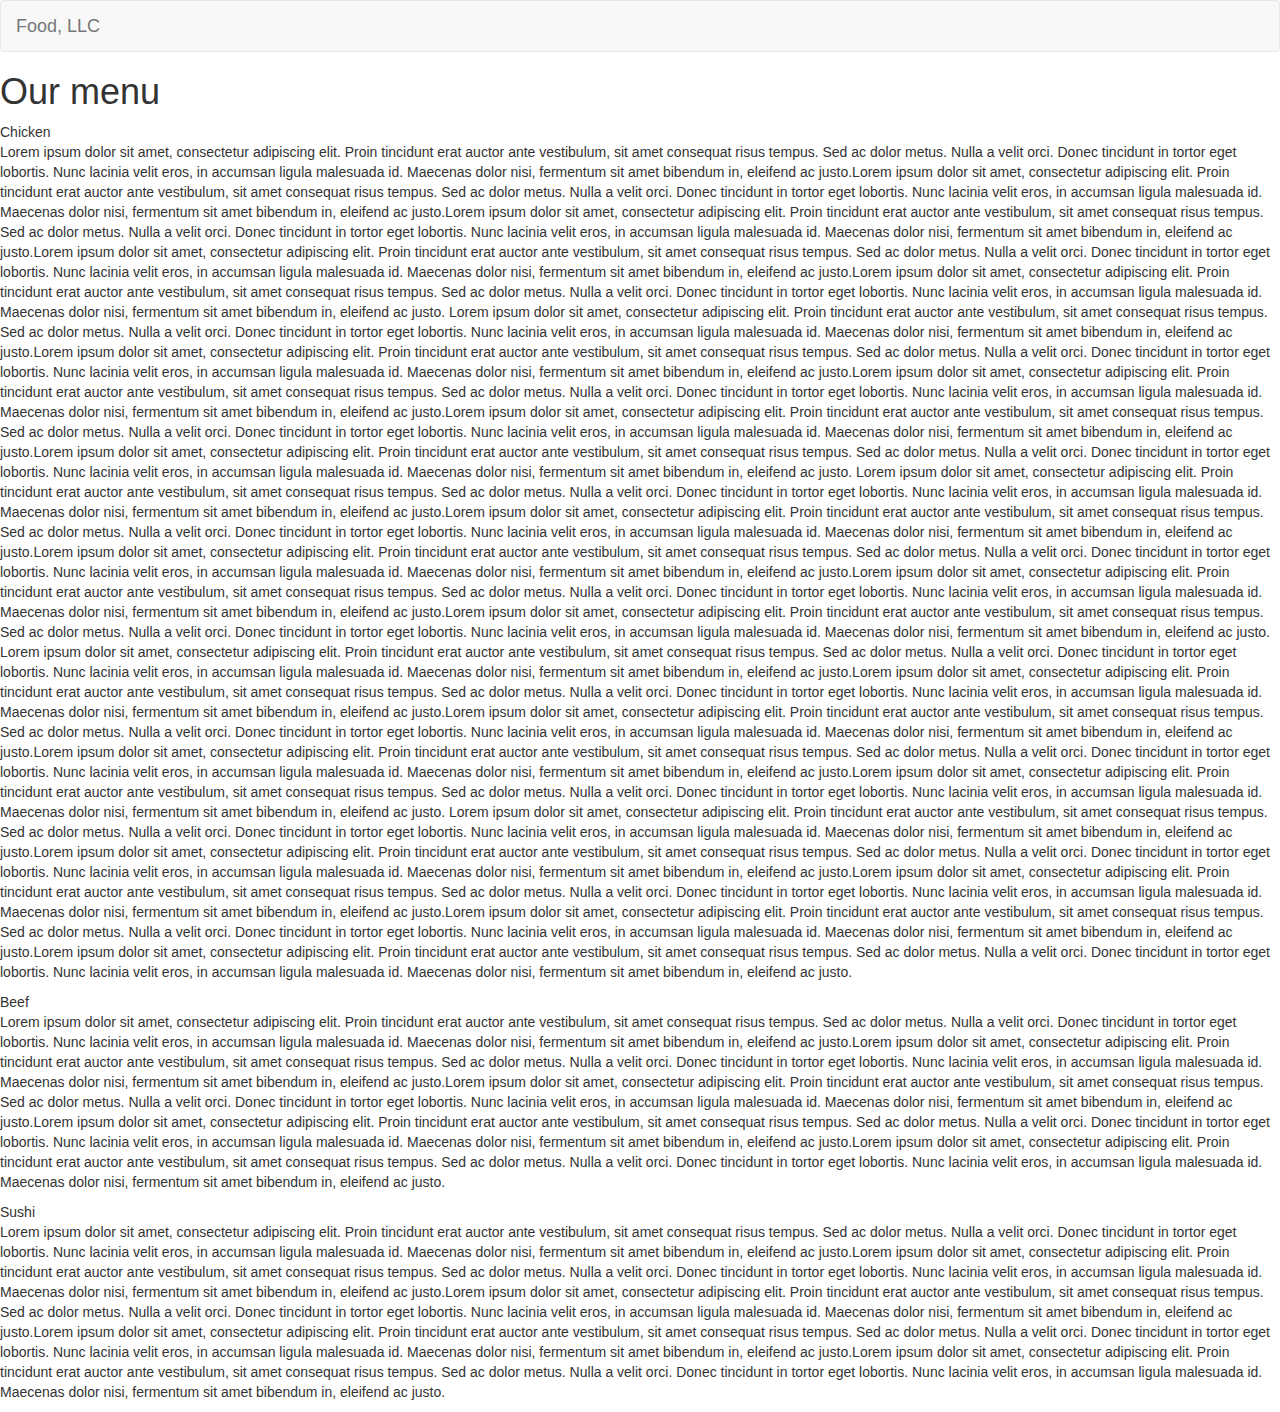
==== module3-solution/index.html @ ad84ccab "Create index.html" ====
<!doctype html>
<html lang="en">
  <head>
    <meta charset="utf-8">
    <meta http-equiv="X-UA-Compatible" content="IE=edge">
    <meta name="viewport" content="width=device-width, initial-scale=1">
  <link rel="stylesheet" href="https://maxcdn.bootstrapcdn.com/bootstrap/3.4.0/css/bootstrap.min.css">
  <script src="https://ajax.googleapis.com/ajax/libs/jquery/3.4.0/jquery.min.js"></script>
  <script src="https://maxcdn.bootstrapcdn.com/bootstrap/3.4.0/js/bootstrap.min.js"></script>
    <title>Boostrap Starter Page</title>
    <link rel="stylesheet" href="css/bootstrap.min.css">
    <link rel="stylesheet" href="css/styles.css">
  </head>
<body>
<nav class="navbar navbar-default sticky-top">
  <div class="container-fluid">
    <div class="navbar-header">
      <a class="navbar-brand" href="#">Food, LLC</a>
    </div>
	<button type="button" class="navbar-toggle collapsed" data-toggle="collapse" data-target="#collapsable-nav" aria-expanded="false">
            <span class="sr-only">Toggle navigation</span>
            <span class="icon-bar"></span>
			<span class="icon-bar"></span>
			<span class="icon-bar"></span>
          </button>
  </div>
  <div class="visible-xs">
  <div id="collapsable-nav" class="collapse navbar-collapse">
           <ul id="nav-list" class="nav navbar-nav navbar-right">
            <li>
              <a href="#id1" class="hey">
                <br class="hidden-xs"> Chicken</a>
            </li>
            <li>
              <a href="#id2" class="hey">
                <br class="hidden-xs"> Beef</a>
            </li>
            <li>
              <a href="#id3" class="hey">
                <br class="hidden-xs"> Sushi</a>
            </li>
          </ul><!-- #nav-list -->
        </div><!-- .collapse .navbar-collapse -->
		</div>
</nav>

  <h1 class="heading">Our menu</h1>
<p class="test" id="id1">
<span>Chicken</span>
<br/>
Lorem ipsum dolor sit amet, consectetur adipiscing elit. Proin tincidunt erat auctor ante vestibulum, sit amet consequat risus tempus. Sed ac dolor metus. Nulla a velit orci. Donec tincidunt in tortor eget lobortis. Nunc lacinia velit eros, in accumsan ligula malesuada id. Maecenas dolor nisi, fermentum sit amet bibendum in, eleifend ac justo.Lorem ipsum dolor sit amet, consectetur adipiscing elit. Proin tincidunt erat auctor ante vestibulum, sit amet consequat risus tempus. Sed ac dolor metus. Nulla a velit orci. Donec tincidunt in tortor eget lobortis. Nunc lacinia velit eros, in accumsan ligula malesuada id. Maecenas dolor nisi, fermentum sit amet bibendum in, eleifend ac justo.Lorem ipsum dolor sit amet, consectetur adipiscing elit. Proin tincidunt erat auctor ante vestibulum, sit amet consequat risus tempus. Sed ac dolor metus. Nulla a velit orci. Donec tincidunt in tortor eget lobortis. Nunc lacinia velit eros, in accumsan ligula malesuada id. Maecenas dolor nisi, fermentum sit amet bibendum in, eleifend ac justo.Lorem ipsum dolor sit amet, consectetur adipiscing elit. Proin tincidunt erat auctor ante vestibulum, sit amet consequat risus tempus. Sed ac dolor metus. Nulla a velit orci. Donec tincidunt in tortor eget lobortis. Nunc lacinia velit eros, in accumsan ligula malesuada id. Maecenas dolor nisi, fermentum sit amet bibendum in, eleifend ac justo.Lorem ipsum dolor sit amet, consectetur adipiscing elit. Proin tincidunt erat auctor ante vestibulum, sit amet consequat risus tempus. Sed ac dolor metus. Nulla a velit orci. Donec tincidunt in tortor eget lobortis. Nunc lacinia velit eros, in accumsan ligula malesuada id. Maecenas dolor nisi, fermentum sit amet bibendum in, eleifend ac justo.
Lorem ipsum dolor sit amet, consectetur adipiscing elit. Proin tincidunt erat auctor ante vestibulum, sit amet consequat risus tempus. Sed ac dolor metus. Nulla a velit orci. Donec tincidunt in tortor eget lobortis. Nunc lacinia velit eros, in accumsan ligula malesuada id. Maecenas dolor nisi, fermentum sit amet bibendum in, eleifend ac justo.Lorem ipsum dolor sit amet, consectetur adipiscing elit. Proin tincidunt erat auctor ante vestibulum, sit amet consequat risus tempus. Sed ac dolor metus. Nulla a velit orci. Donec tincidunt in tortor eget lobortis. Nunc lacinia velit eros, in accumsan ligula malesuada id. Maecenas dolor nisi, fermentum sit amet bibendum in, eleifend ac justo.Lorem ipsum dolor sit amet, consectetur adipiscing elit. Proin tincidunt erat auctor ante vestibulum, sit amet consequat risus tempus. Sed ac dolor metus. Nulla a velit orci. Donec tincidunt in tortor eget lobortis. Nunc lacinia velit eros, in accumsan ligula malesuada id. Maecenas dolor nisi, fermentum sit amet bibendum in, eleifend ac justo.Lorem ipsum dolor sit amet, consectetur adipiscing elit. Proin tincidunt erat auctor ante vestibulum, sit amet consequat risus tempus. Sed ac dolor metus. Nulla a velit orci. Donec tincidunt in tortor eget lobortis. Nunc lacinia velit eros, in accumsan ligula malesuada id. Maecenas dolor nisi, fermentum sit amet bibendum in, eleifend ac justo.Lorem ipsum dolor sit amet, consectetur adipiscing elit. Proin tincidunt erat auctor ante vestibulum, sit amet consequat risus tempus. Sed ac dolor metus. Nulla a velit orci. Donec tincidunt in tortor eget lobortis. Nunc lacinia velit eros, in accumsan ligula malesuada id. Maecenas dolor nisi, fermentum sit amet bibendum in, eleifend ac justo.
Lorem ipsum dolor sit amet, consectetur adipiscing elit. Proin tincidunt erat auctor ante vestibulum, sit amet consequat risus tempus. Sed ac dolor metus. Nulla a velit orci. Donec tincidunt in tortor eget lobortis. Nunc lacinia velit eros, in accumsan ligula malesuada id. Maecenas dolor nisi, fermentum sit amet bibendum in, eleifend ac justo.Lorem ipsum dolor sit amet, consectetur adipiscing elit. Proin tincidunt erat auctor ante vestibulum, sit amet consequat risus tempus. Sed ac dolor metus. Nulla a velit orci. Donec tincidunt in tortor eget lobortis. Nunc lacinia velit eros, in accumsan ligula malesuada id. Maecenas dolor nisi, fermentum sit amet bibendum in, eleifend ac justo.Lorem ipsum dolor sit amet, consectetur adipiscing elit. Proin tincidunt erat auctor ante vestibulum, sit amet consequat risus tempus. Sed ac dolor metus. Nulla a velit orci. Donec tincidunt in tortor eget lobortis. Nunc lacinia velit eros, in accumsan ligula malesuada id. Maecenas dolor nisi, fermentum sit amet bibendum in, eleifend ac justo.Lorem ipsum dolor sit amet, consectetur adipiscing elit. Proin tincidunt erat auctor ante vestibulum, sit amet consequat risus tempus. Sed ac dolor metus. Nulla a velit orci. Donec tincidunt in tortor eget lobortis. Nunc lacinia velit eros, in accumsan ligula malesuada id. Maecenas dolor nisi, fermentum sit amet bibendum in, eleifend ac justo.Lorem ipsum dolor sit amet, consectetur adipiscing elit. Proin tincidunt erat auctor ante vestibulum, sit amet consequat risus tempus. Sed ac dolor metus. Nulla a velit orci. Donec tincidunt in tortor eget lobortis. Nunc lacinia velit eros, in accumsan ligula malesuada id. Maecenas dolor nisi, fermentum sit amet bibendum in, eleifend ac justo.
Lorem ipsum dolor sit amet, consectetur adipiscing elit. Proin tincidunt erat auctor ante vestibulum, sit amet consequat risus tempus. Sed ac dolor metus. Nulla a velit orci. Donec tincidunt in tortor eget lobortis. Nunc lacinia velit eros, in accumsan ligula malesuada id. Maecenas dolor nisi, fermentum sit amet bibendum in, eleifend ac justo.Lorem ipsum dolor sit amet, consectetur adipiscing elit. Proin tincidunt erat auctor ante vestibulum, sit amet consequat risus tempus. Sed ac dolor metus. Nulla a velit orci. Donec tincidunt in tortor eget lobortis. Nunc lacinia velit eros, in accumsan ligula malesuada id. Maecenas dolor nisi, fermentum sit amet bibendum in, eleifend ac justo.Lorem ipsum dolor sit amet, consectetur adipiscing elit. Proin tincidunt erat auctor ante vestibulum, sit amet consequat risus tempus. Sed ac dolor metus. Nulla a velit orci. Donec tincidunt in tortor eget lobortis. Nunc lacinia velit eros, in accumsan ligula malesuada id. Maecenas dolor nisi, fermentum sit amet bibendum in, eleifend ac justo.Lorem ipsum dolor sit amet, consectetur adipiscing elit. Proin tincidunt erat auctor ante vestibulum, sit amet consequat risus tempus. Sed ac dolor metus. Nulla a velit orci. Donec tincidunt in tortor eget lobortis. Nunc lacinia velit eros, in accumsan ligula malesuada id. Maecenas dolor nisi, fermentum sit amet bibendum in, eleifend ac justo.Lorem ipsum dolor sit amet, consectetur adipiscing elit. Proin tincidunt erat auctor ante vestibulum, sit amet consequat risus tempus. Sed ac dolor metus. Nulla a velit orci. Donec tincidunt in tortor eget lobortis. Nunc lacinia velit eros, in accumsan ligula malesuada id. Maecenas dolor nisi, fermentum sit amet bibendum in, eleifend ac justo.
Lorem ipsum dolor sit amet, consectetur adipiscing elit. Proin tincidunt erat auctor ante vestibulum, sit amet consequat risus tempus. Sed ac dolor metus. Nulla a velit orci. Donec tincidunt in tortor eget lobortis. Nunc lacinia velit eros, in accumsan ligula malesuada id. Maecenas dolor nisi, fermentum sit amet bibendum in, eleifend ac justo.Lorem ipsum dolor sit amet, consectetur adipiscing elit. Proin tincidunt erat auctor ante vestibulum, sit amet consequat risus tempus. Sed ac dolor metus. Nulla a velit orci. Donec tincidunt in tortor eget lobortis. Nunc lacinia velit eros, in accumsan ligula malesuada id. Maecenas dolor nisi, fermentum sit amet bibendum in, eleifend ac justo.Lorem ipsum dolor sit amet, consectetur adipiscing elit. Proin tincidunt erat auctor ante vestibulum, sit amet consequat risus tempus. Sed ac dolor metus. Nulla a velit orci. Donec tincidunt in tortor eget lobortis. Nunc lacinia velit eros, in accumsan ligula malesuada id. Maecenas dolor nisi, fermentum sit amet bibendum in, eleifend ac justo.Lorem ipsum dolor sit amet, consectetur adipiscing elit. Proin tincidunt erat auctor ante vestibulum, sit amet consequat risus tempus. Sed ac dolor metus. Nulla a velit orci. Donec tincidunt in tortor eget lobortis. Nunc lacinia velit eros, in accumsan ligula malesuada id. Maecenas dolor nisi, fermentum sit amet bibendum in, eleifend ac justo.Lorem ipsum dolor sit amet, consectetur adipiscing elit. Proin tincidunt erat auctor ante vestibulum, sit amet consequat risus tempus. Sed ac dolor metus. Nulla a velit orci. Donec tincidunt in tortor eget lobortis. Nunc lacinia velit eros, in accumsan ligula malesuada id. Maecenas dolor nisi, fermentum sit amet bibendum in, eleifend ac justo.
</p>
<p class="test" id="id2">
<span>Beef</span>
<br/>
Lorem ipsum dolor sit amet, consectetur adipiscing elit. Proin tincidunt erat auctor ante vestibulum, sit amet consequat risus tempus. Sed ac dolor metus. Nulla a velit orci. Donec tincidunt in tortor eget lobortis. Nunc lacinia velit eros, in accumsan ligula malesuada id. Maecenas dolor nisi, fermentum sit amet bibendum in, eleifend ac justo.Lorem ipsum dolor sit amet, consectetur adipiscing elit. Proin tincidunt erat auctor ante vestibulum, sit amet consequat risus tempus. Sed ac dolor metus. Nulla a velit orci. Donec tincidunt in tortor eget lobortis. Nunc lacinia velit eros, in accumsan ligula malesuada id. Maecenas dolor nisi, fermentum sit amet bibendum in, eleifend ac justo.Lorem ipsum dolor sit amet, consectetur adipiscing elit. Proin tincidunt erat auctor ante vestibulum, sit amet consequat risus tempus. Sed ac dolor metus. Nulla a velit orci. Donec tincidunt in tortor eget lobortis. Nunc lacinia velit eros, in accumsan ligula malesuada id. Maecenas dolor nisi, fermentum sit amet bibendum in, eleifend ac justo.Lorem ipsum dolor sit amet, consectetur adipiscing elit. Proin tincidunt erat auctor ante vestibulum, sit amet consequat risus tempus. Sed ac dolor metus. Nulla a velit orci. Donec tincidunt in tortor eget lobortis. Nunc lacinia velit eros, in accumsan ligula malesuada id. Maecenas dolor nisi, fermentum sit amet bibendum in, eleifend ac justo.Lorem ipsum dolor sit amet, consectetur adipiscing elit. Proin tincidunt erat auctor ante vestibulum, sit amet consequat risus tempus. Sed ac dolor metus. Nulla a velit orci. Donec tincidunt in tortor eget lobortis. Nunc lacinia velit eros, in accumsan ligula malesuada id. Maecenas dolor nisi, fermentum sit amet bibendum in, eleifend ac justo.
</p>
<p class="test" id="id3">
<span>Sushi</span>
<br/>
Lorem ipsum dolor sit amet, consectetur adipiscing elit. Proin tincidunt erat auctor ante vestibulum, sit amet consequat risus tempus. Sed ac dolor metus. Nulla a velit orci. Donec tincidunt in tortor eget lobortis. Nunc lacinia velit eros, in accumsan ligula malesuada id. Maecenas dolor nisi, fermentum sit amet bibendum in, eleifend ac justo.Lorem ipsum dolor sit amet, consectetur adipiscing elit. Proin tincidunt erat auctor ante vestibulum, sit amet consequat risus tempus. Sed ac dolor metus. Nulla a velit orci. Donec tincidunt in tortor eget lobortis. Nunc lacinia velit eros, in accumsan ligula malesuada id. Maecenas dolor nisi, fermentum sit amet bibendum in, eleifend ac justo.Lorem ipsum dolor sit amet, consectetur adipiscing elit. Proin tincidunt erat auctor ante vestibulum, sit amet consequat risus tempus. Sed ac dolor metus. Nulla a velit orci. Donec tincidunt in tortor eget lobortis. Nunc lacinia velit eros, in accumsan ligula malesuada id. Maecenas dolor nisi, fermentum sit amet bibendum in, eleifend ac justo.Lorem ipsum dolor sit amet, consectetur adipiscing elit. Proin tincidunt erat auctor ante vestibulum, sit amet consequat risus tempus. Sed ac dolor metus. Nulla a velit orci. Donec tincidunt in tortor eget lobortis. Nunc lacinia velit eros, in accumsan ligula malesuada id. Maecenas dolor nisi, fermentum sit amet bibendum in, eleifend ac justo.Lorem ipsum dolor sit amet, consectetur adipiscing elit. Proin tincidunt erat auctor ante vestibulum, sit amet consequat risus tempus. Sed ac dolor metus. Nulla a velit orci. Donec tincidunt in tortor eget lobortis. Nunc lacinia velit eros, in accumsan ligula malesuada id. Maecenas dolor nisi, fermentum sit amet bibendum in, eleifend ac justo.
</p>
  <!-- jQuery (Bootstrap JS plugins depend on it) -->
  <script src="js/jquery-1.11.3.min.js"></script>
  <script src="js/bootstrap.min.js"></script>
  <script src="js/script.js"></script>
</body>
</html>
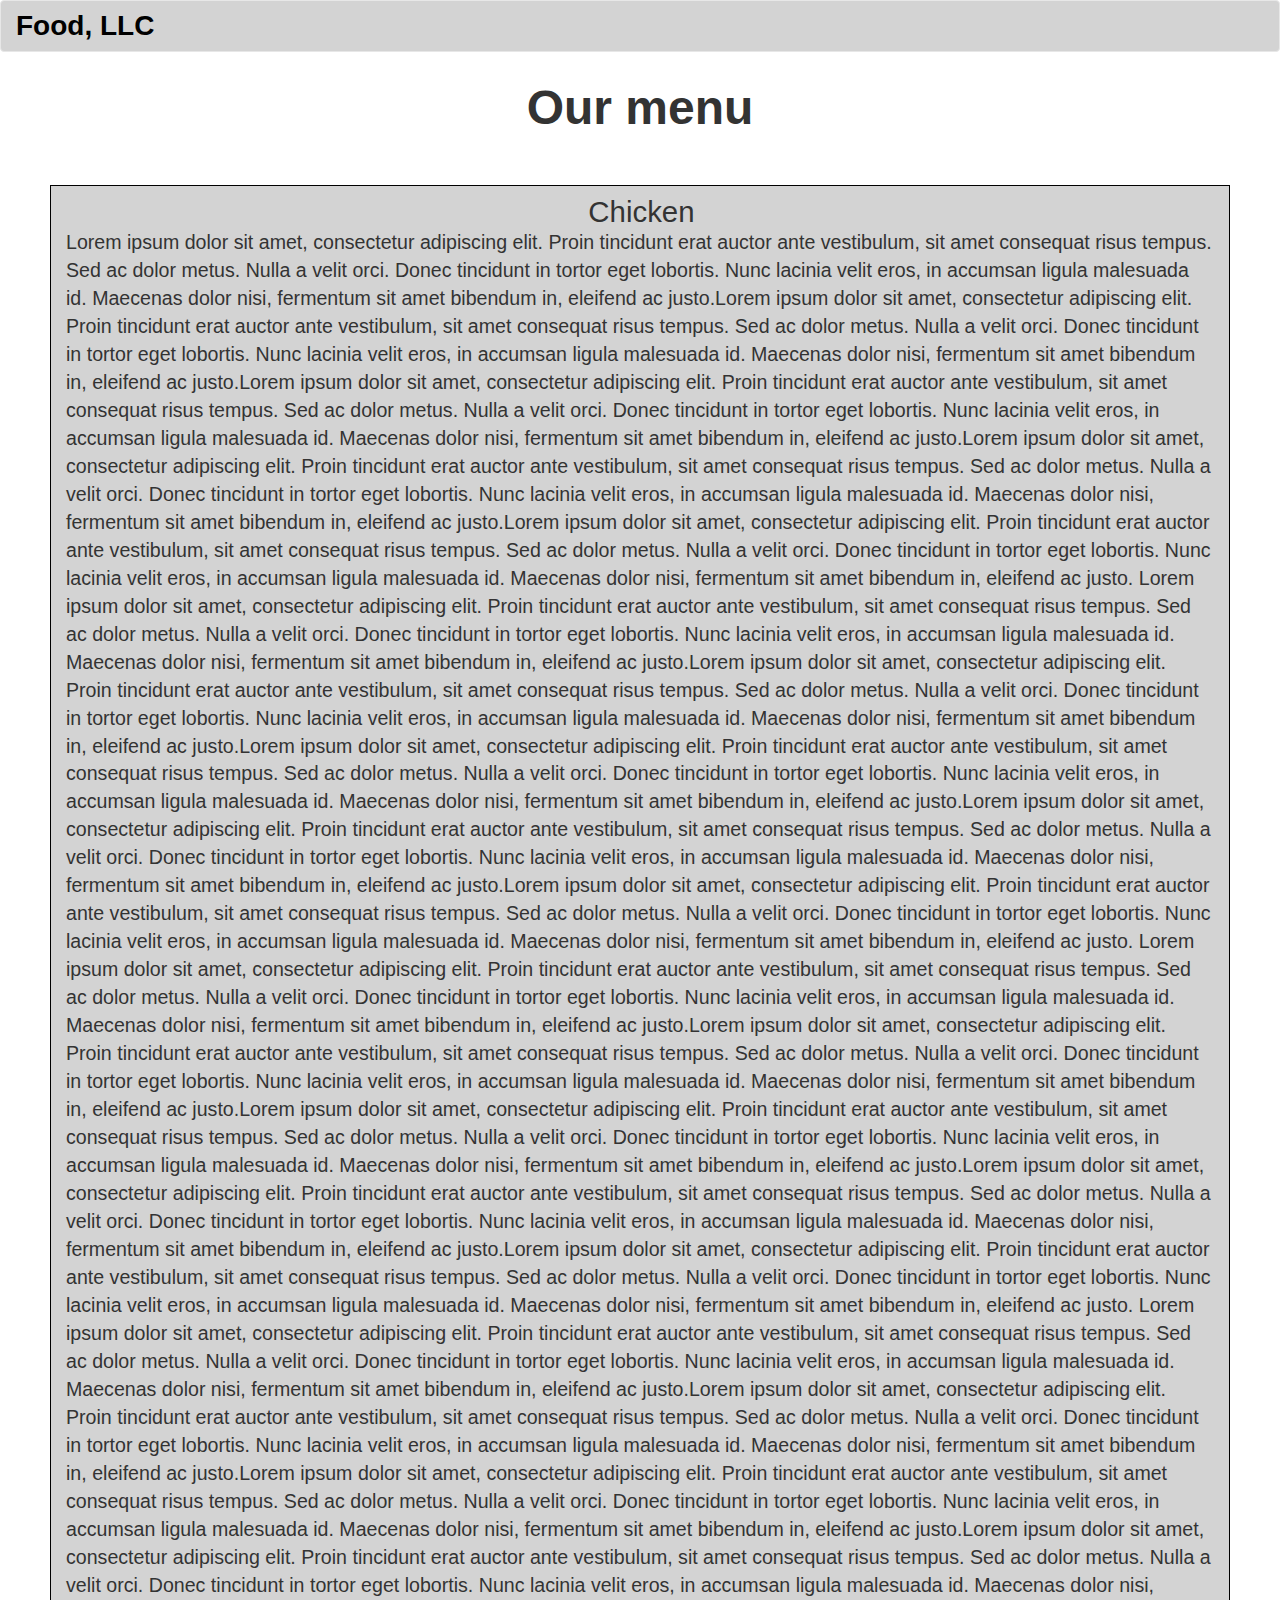
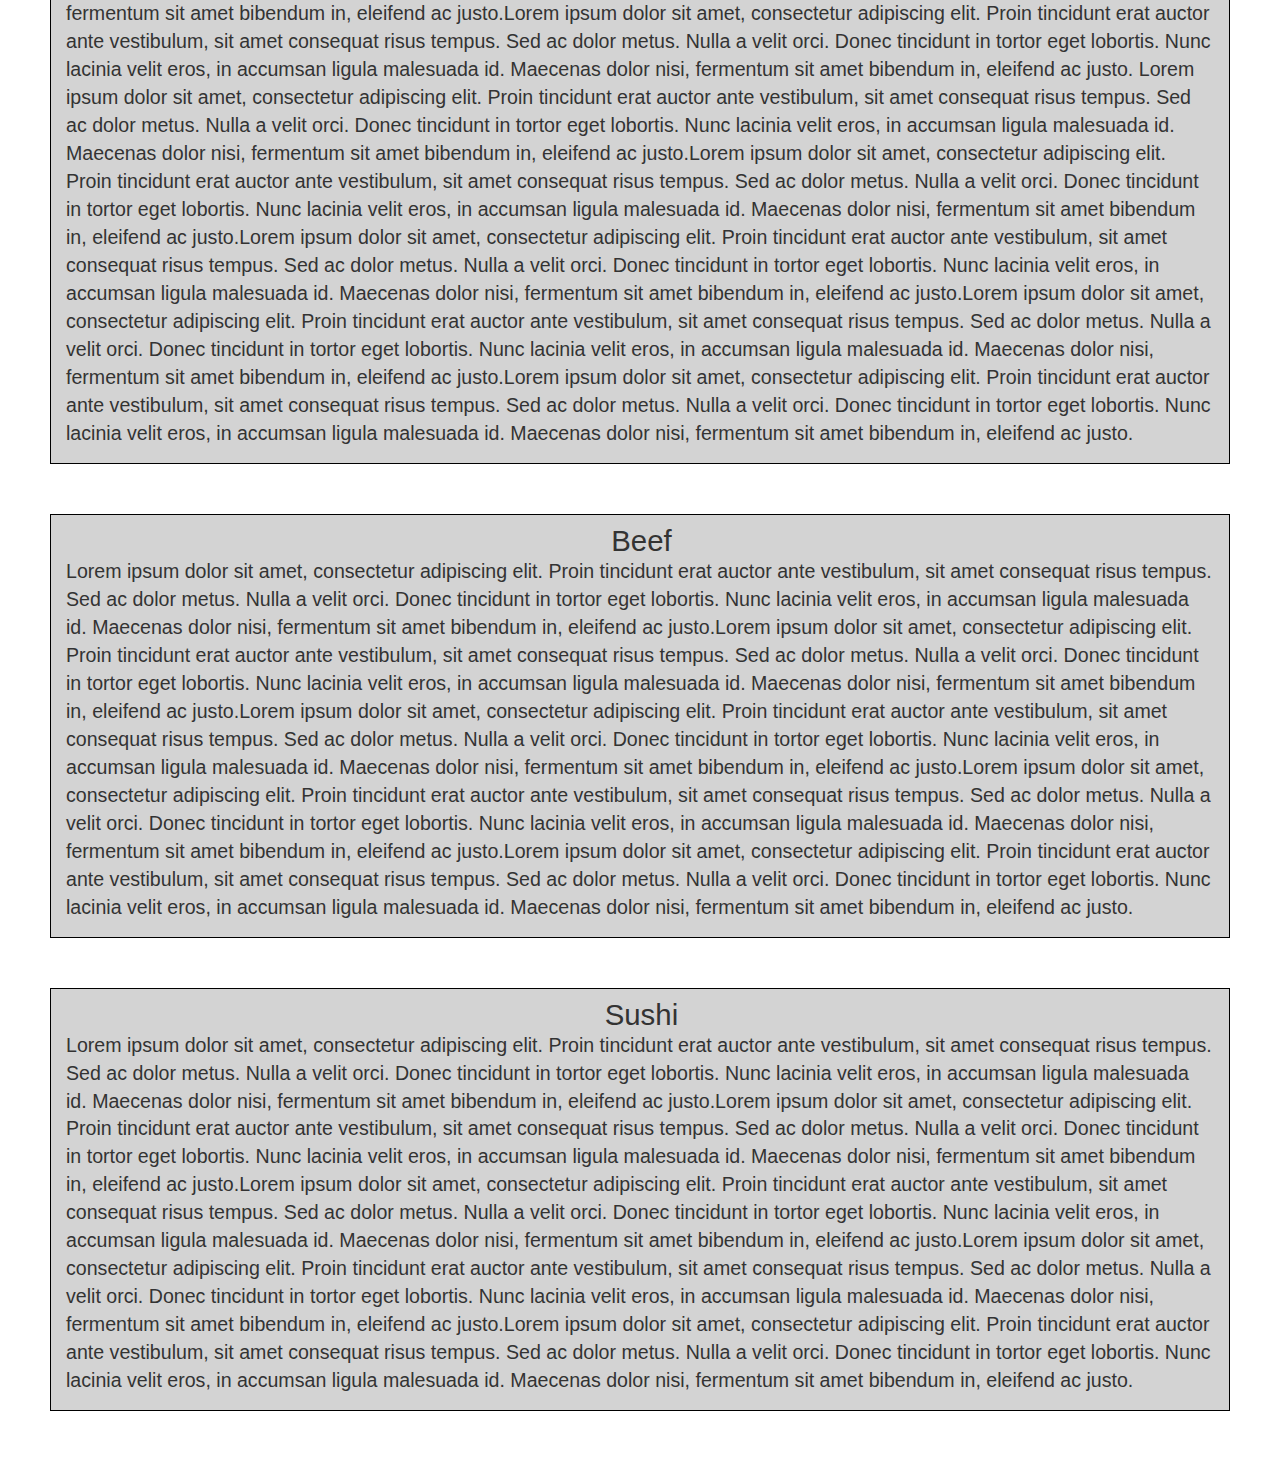
==== commit f8e73f61: "Update index.html" ====
--- a/module3-solution/index.html
+++ b/module3-solution/index.html
@@ -44,7 +44,7 @@
 		</div>
 </nav>
 
-  <h1 class="heading">Our menu</h1>
+  <h1 class="heading text-center">Our menu</h1>
 <p class="test" id="id1">
 <span>Chicken</span>
 <br/>
--- a/module3-solution/css/styles.css
+++ b/module3-solution/css/styles.css
@@ -0,0 +1,74 @@
+.navbar-default
+{
+	background-color:lightgrey;
+}
+.navbar-default .navbar-brand
+{
+	color: black;
+	font-family: "Corbel",Helvetica,Arial,sans-serif;
+	font-weight:bold;
+	font-size:2em;
+}
+.heading
+{
+	margin-top:30px;
+	text-align:center;
+	font-family: "Corbel",Helvetica,Arial,sans-serif;
+	font-size:48px;
+	font-weight:bold;
+}
+.test
+{
+	position: relative;
+	margin:50px;
+	border: solid black;
+	border-width:1px;
+	padding:15px;
+	font-size:1.4em;
+	background-color: lightgrey;
+}
+p span
+{
+	position:absolute;
+	width:97.7%;
+	text-align:center;
+	font-size:1.5em;
+	top:5px;
+}
+#collapsable-nav a 
+{
+    font-size: 1.2em;
+}
+#collapsable-nav a span 
+{
+    font-size: 1em;
+    margin-right: 5px;
+}
+.hey
+{
+	text-align:center;
+	background-color:white;
+	border: solid #000;
+	border-width:0.5px 1px 0.5px 1px;
+}
+.icon-bar
+{
+	text-rendering: auto;
+	text-align: center
+	border: 1px solid #61122f;
+}
+button.navbar-toggle, .icon-bar 
+{
+  border: 1px solid #61122f;
+}
+button.navbar-toggle 
+{
+  clear: both;
+  margin-top: -30px;
+}
+.navbar-toggle
+{
+	margin:10px;
+	padding:10px;
+	
+}
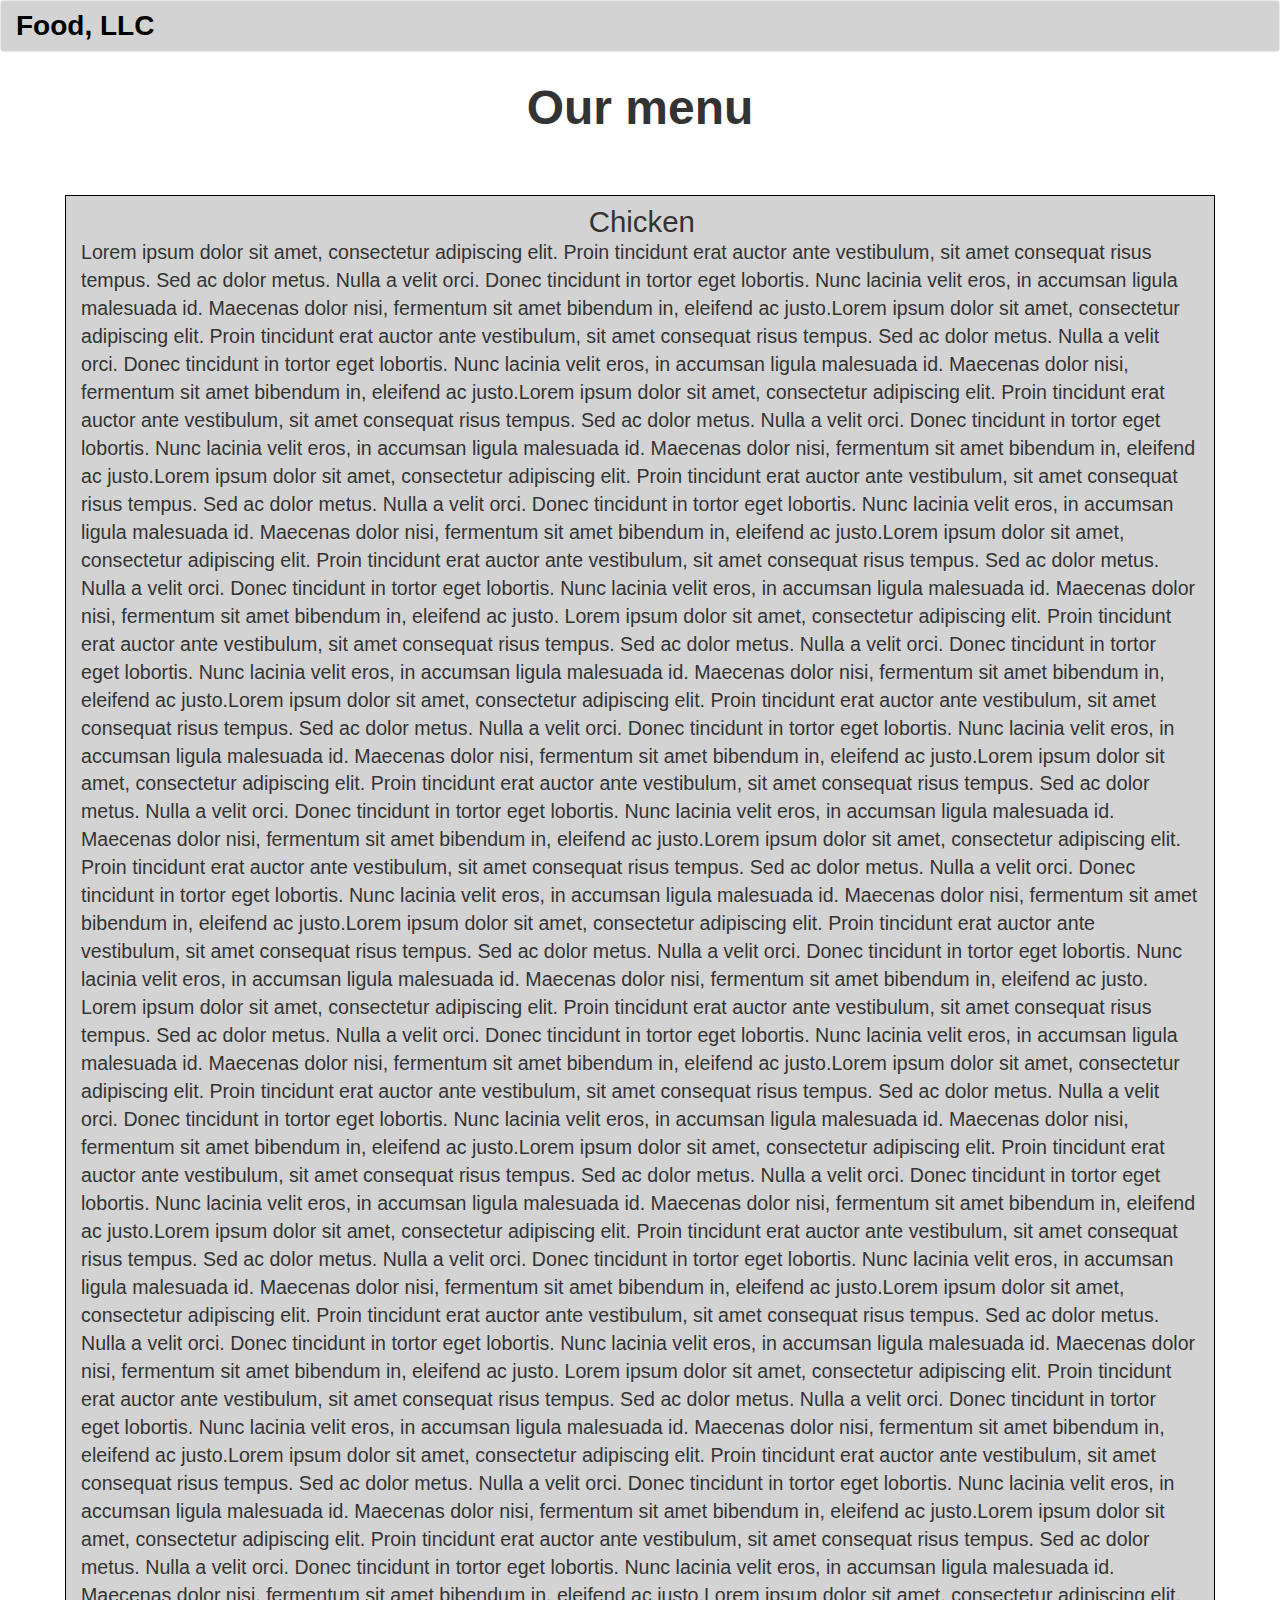
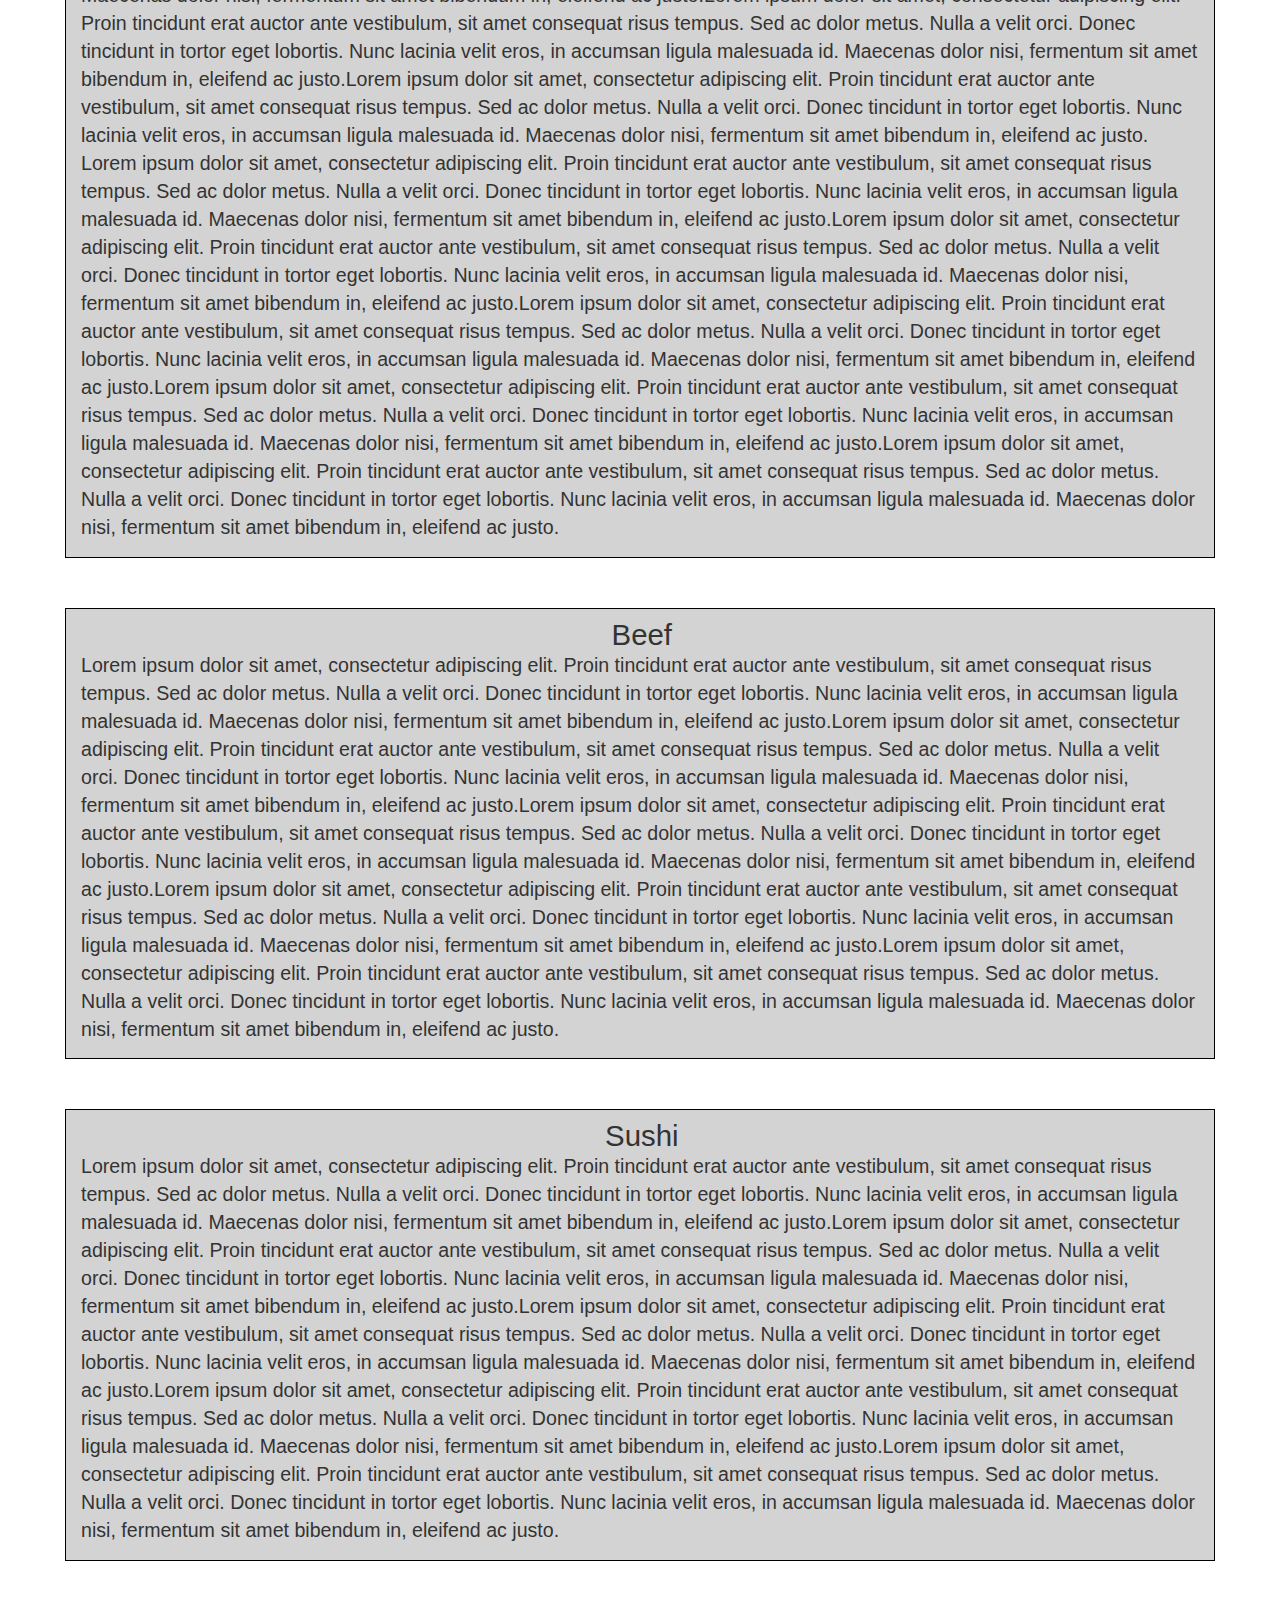
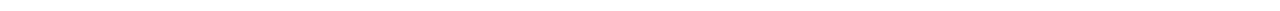
==== commit 291f9e57: "Update index.html" ====
--- a/module3-solution/index.html
+++ b/module3-solution/index.html
@@ -15,7 +15,7 @@
 <nav class="navbar navbar-default sticky-top">
   <div class="container-fluid">
     <div class="navbar-header">
-      <a class="navbar-brand" href="#">Food, LLC</a>
+      <a class="navbar-brand text-left" href="#">Food, LLC</a>
     </div>
 	<button type="button" class="navbar-toggle collapsed" data-toggle="collapse" data-target="#collapsable-nav" aria-expanded="false">
             <span class="sr-only">Toggle navigation</span>
@@ -28,15 +28,15 @@
   <div id="collapsable-nav" class="collapse navbar-collapse">
            <ul id="nav-list" class="nav navbar-nav navbar-right">
             <li>
-              <a href="#id1" class="hey">
+              <a href="#id1" class="hey text-center">
                 <br class="hidden-xs"> Chicken</a>
             </li>
             <li>
-              <a href="#id2" class="hey">
+              <a href="#id2" class="hey text-center">
                 <br class="hidden-xs"> Beef</a>
             </li>
             <li>
-              <a href="#id3" class="hey">
+              <a href="#id3" class="hey text-center">
                 <br class="hidden-xs"> Sushi</a>
             </li>
           </ul><!-- #nav-list -->
@@ -45,8 +45,9 @@
 </nav>
 
   <h1 class="heading text-center">Our menu</h1>
+  <div class="col-xs-12">
 <p class="test" id="id1">
-<span>Chicken</span>
+<span class="text-center">Chicken</span>
 <br/>
 Lorem ipsum dolor sit amet, consectetur adipiscing elit. Proin tincidunt erat auctor ante vestibulum, sit amet consequat risus tempus. Sed ac dolor metus. Nulla a velit orci. Donec tincidunt in tortor eget lobortis. Nunc lacinia velit eros, in accumsan ligula malesuada id. Maecenas dolor nisi, fermentum sit amet bibendum in, eleifend ac justo.Lorem ipsum dolor sit amet, consectetur adipiscing elit. Proin tincidunt erat auctor ante vestibulum, sit amet consequat risus tempus. Sed ac dolor metus. Nulla a velit orci. Donec tincidunt in tortor eget lobortis. Nunc lacinia velit eros, in accumsan ligula malesuada id. Maecenas dolor nisi, fermentum sit amet bibendum in, eleifend ac justo.Lorem ipsum dolor sit amet, consectetur adipiscing elit. Proin tincidunt erat auctor ante vestibulum, sit amet consequat risus tempus. Sed ac dolor metus. Nulla a velit orci. Donec tincidunt in tortor eget lobortis. Nunc lacinia velit eros, in accumsan ligula malesuada id. Maecenas dolor nisi, fermentum sit amet bibendum in, eleifend ac justo.Lorem ipsum dolor sit amet, consectetur adipiscing elit. Proin tincidunt erat auctor ante vestibulum, sit amet consequat risus tempus. Sed ac dolor metus. Nulla a velit orci. Donec tincidunt in tortor eget lobortis. Nunc lacinia velit eros, in accumsan ligula malesuada id. Maecenas dolor nisi, fermentum sit amet bibendum in, eleifend ac justo.Lorem ipsum dolor sit amet, consectetur adipiscing elit. Proin tincidunt erat auctor ante vestibulum, sit amet consequat risus tempus. Sed ac dolor metus. Nulla a velit orci. Donec tincidunt in tortor eget lobortis. Nunc lacinia velit eros, in accumsan ligula malesuada id. Maecenas dolor nisi, fermentum sit amet bibendum in, eleifend ac justo.
 Lorem ipsum dolor sit amet, consectetur adipiscing elit. Proin tincidunt erat auctor ante vestibulum, sit amet consequat risus tempus. Sed ac dolor metus. Nulla a velit orci. Donec tincidunt in tortor eget lobortis. Nunc lacinia velit eros, in accumsan ligula malesuada id. Maecenas dolor nisi, fermentum sit amet bibendum in, eleifend ac justo.Lorem ipsum dolor sit amet, consectetur adipiscing elit. Proin tincidunt erat auctor ante vestibulum, sit amet consequat risus tempus. Sed ac dolor metus. Nulla a velit orci. Donec tincidunt in tortor eget lobortis. Nunc lacinia velit eros, in accumsan ligula malesuada id. Maecenas dolor nisi, fermentum sit amet bibendum in, eleifend ac justo.Lorem ipsum dolor sit amet, consectetur adipiscing elit. Proin tincidunt erat auctor ante vestibulum, sit amet consequat risus tempus. Sed ac dolor metus. Nulla a velit orci. Donec tincidunt in tortor eget lobortis. Nunc lacinia velit eros, in accumsan ligula malesuada id. Maecenas dolor nisi, fermentum sit amet bibendum in, eleifend ac justo.Lorem ipsum dolor sit amet, consectetur adipiscing elit. Proin tincidunt erat auctor ante vestibulum, sit amet consequat risus tempus. Sed ac dolor metus. Nulla a velit orci. Donec tincidunt in tortor eget lobortis. Nunc lacinia velit eros, in accumsan ligula malesuada id. Maecenas dolor nisi, fermentum sit amet bibendum in, eleifend ac justo.Lorem ipsum dolor sit amet, consectetur adipiscing elit. Proin tincidunt erat auctor ante vestibulum, sit amet consequat risus tempus. Sed ac dolor metus. Nulla a velit orci. Donec tincidunt in tortor eget lobortis. Nunc lacinia velit eros, in accumsan ligula malesuada id. Maecenas dolor nisi, fermentum sit amet bibendum in, eleifend ac justo.
@@ -55,15 +56,16 @@
 Lorem ipsum dolor sit amet, consectetur adipiscing elit. Proin tincidunt erat auctor ante vestibulum, sit amet consequat risus tempus. Sed ac dolor metus. Nulla a velit orci. Donec tincidunt in tortor eget lobortis. Nunc lacinia velit eros, in accumsan ligula malesuada id. Maecenas dolor nisi, fermentum sit amet bibendum in, eleifend ac justo.Lorem ipsum dolor sit amet, consectetur adipiscing elit. Proin tincidunt erat auctor ante vestibulum, sit amet consequat risus tempus. Sed ac dolor metus. Nulla a velit orci. Donec tincidunt in tortor eget lobortis. Nunc lacinia velit eros, in accumsan ligula malesuada id. Maecenas dolor nisi, fermentum sit amet bibendum in, eleifend ac justo.Lorem ipsum dolor sit amet, consectetur adipiscing elit. Proin tincidunt erat auctor ante vestibulum, sit amet consequat risus tempus. Sed ac dolor metus. Nulla a velit orci. Donec tincidunt in tortor eget lobortis. Nunc lacinia velit eros, in accumsan ligula malesuada id. Maecenas dolor nisi, fermentum sit amet bibendum in, eleifend ac justo.Lorem ipsum dolor sit amet, consectetur adipiscing elit. Proin tincidunt erat auctor ante vestibulum, sit amet consequat risus tempus. Sed ac dolor metus. Nulla a velit orci. Donec tincidunt in tortor eget lobortis. Nunc lacinia velit eros, in accumsan ligula malesuada id. Maecenas dolor nisi, fermentum sit amet bibendum in, eleifend ac justo.Lorem ipsum dolor sit amet, consectetur adipiscing elit. Proin tincidunt erat auctor ante vestibulum, sit amet consequat risus tempus. Sed ac dolor metus. Nulla a velit orci. Donec tincidunt in tortor eget lobortis. Nunc lacinia velit eros, in accumsan ligula malesuada id. Maecenas dolor nisi, fermentum sit amet bibendum in, eleifend ac justo.
 </p>
 <p class="test" id="id2">
-<span>Beef</span>
+<span class="text-center">Beef</span>
 <br/>
 Lorem ipsum dolor sit amet, consectetur adipiscing elit. Proin tincidunt erat auctor ante vestibulum, sit amet consequat risus tempus. Sed ac dolor metus. Nulla a velit orci. Donec tincidunt in tortor eget lobortis. Nunc lacinia velit eros, in accumsan ligula malesuada id. Maecenas dolor nisi, fermentum sit amet bibendum in, eleifend ac justo.Lorem ipsum dolor sit amet, consectetur adipiscing elit. Proin tincidunt erat auctor ante vestibulum, sit amet consequat risus tempus. Sed ac dolor metus. Nulla a velit orci. Donec tincidunt in tortor eget lobortis. Nunc lacinia velit eros, in accumsan ligula malesuada id. Maecenas dolor nisi, fermentum sit amet bibendum in, eleifend ac justo.Lorem ipsum dolor sit amet, consectetur adipiscing elit. Proin tincidunt erat auctor ante vestibulum, sit amet consequat risus tempus. Sed ac dolor metus. Nulla a velit orci. Donec tincidunt in tortor eget lobortis. Nunc lacinia velit eros, in accumsan ligula malesuada id. Maecenas dolor nisi, fermentum sit amet bibendum in, eleifend ac justo.Lorem ipsum dolor sit amet, consectetur adipiscing elit. Proin tincidunt erat auctor ante vestibulum, sit amet consequat risus tempus. Sed ac dolor metus. Nulla a velit orci. Donec tincidunt in tortor eget lobortis. Nunc lacinia velit eros, in accumsan ligula malesuada id. Maecenas dolor nisi, fermentum sit amet bibendum in, eleifend ac justo.Lorem ipsum dolor sit amet, consectetur adipiscing elit. Proin tincidunt erat auctor ante vestibulum, sit amet consequat risus tempus. Sed ac dolor metus. Nulla a velit orci. Donec tincidunt in tortor eget lobortis. Nunc lacinia velit eros, in accumsan ligula malesuada id. Maecenas dolor nisi, fermentum sit amet bibendum in, eleifend ac justo.
 </p>
 <p class="test" id="id3">
-<span>Sushi</span>
+<span class="text-center">Sushi</span>
 <br/>
 Lorem ipsum dolor sit amet, consectetur adipiscing elit. Proin tincidunt erat auctor ante vestibulum, sit amet consequat risus tempus. Sed ac dolor metus. Nulla a velit orci. Donec tincidunt in tortor eget lobortis. Nunc lacinia velit eros, in accumsan ligula malesuada id. Maecenas dolor nisi, fermentum sit amet bibendum in, eleifend ac justo.Lorem ipsum dolor sit amet, consectetur adipiscing elit. Proin tincidunt erat auctor ante vestibulum, sit amet consequat risus tempus. Sed ac dolor metus. Nulla a velit orci. Donec tincidunt in tortor eget lobortis. Nunc lacinia velit eros, in accumsan ligula malesuada id. Maecenas dolor nisi, fermentum sit amet bibendum in, eleifend ac justo.Lorem ipsum dolor sit amet, consectetur adipiscing elit. Proin tincidunt erat auctor ante vestibulum, sit amet consequat risus tempus. Sed ac dolor metus. Nulla a velit orci. Donec tincidunt in tortor eget lobortis. Nunc lacinia velit eros, in accumsan ligula malesuada id. Maecenas dolor nisi, fermentum sit amet bibendum in, eleifend ac justo.Lorem ipsum dolor sit amet, consectetur adipiscing elit. Proin tincidunt erat auctor ante vestibulum, sit amet consequat risus tempus. Sed ac dolor metus. Nulla a velit orci. Donec tincidunt in tortor eget lobortis. Nunc lacinia velit eros, in accumsan ligula malesuada id. Maecenas dolor nisi, fermentum sit amet bibendum in, eleifend ac justo.Lorem ipsum dolor sit amet, consectetur adipiscing elit. Proin tincidunt erat auctor ante vestibulum, sit amet consequat risus tempus. Sed ac dolor metus. Nulla a velit orci. Donec tincidunt in tortor eget lobortis. Nunc lacinia velit eros, in accumsan ligula malesuada id. Maecenas dolor nisi, fermentum sit amet bibendum in, eleifend ac justo.
 </p>
+</div>
   <!-- jQuery (Bootstrap JS plugins depend on it) -->
   <script src="js/jquery-1.11.3.min.js"></script>
   <script src="js/bootstrap.min.js"></script>
--- a/module3-solution/css/styles.css
+++ b/module3-solution/css/styles.css
@@ -12,7 +12,6 @@
 .heading
 {
 	margin-top:30px;
-	text-align:center;
 	font-family: "Corbel",Helvetica,Arial,sans-serif;
 	font-size:48px;
 	font-weight:bold;
@@ -31,7 +30,6 @@
 {
 	position:absolute;
 	width:97.7%;
-	text-align:center;
 	font-size:1.5em;
 	top:5px;
 }
@@ -46,7 +44,6 @@
 }
 .hey
 {
-	text-align:center;
 	background-color:white;
 	border: solid #000;
 	border-width:0.5px 1px 0.5px 1px;
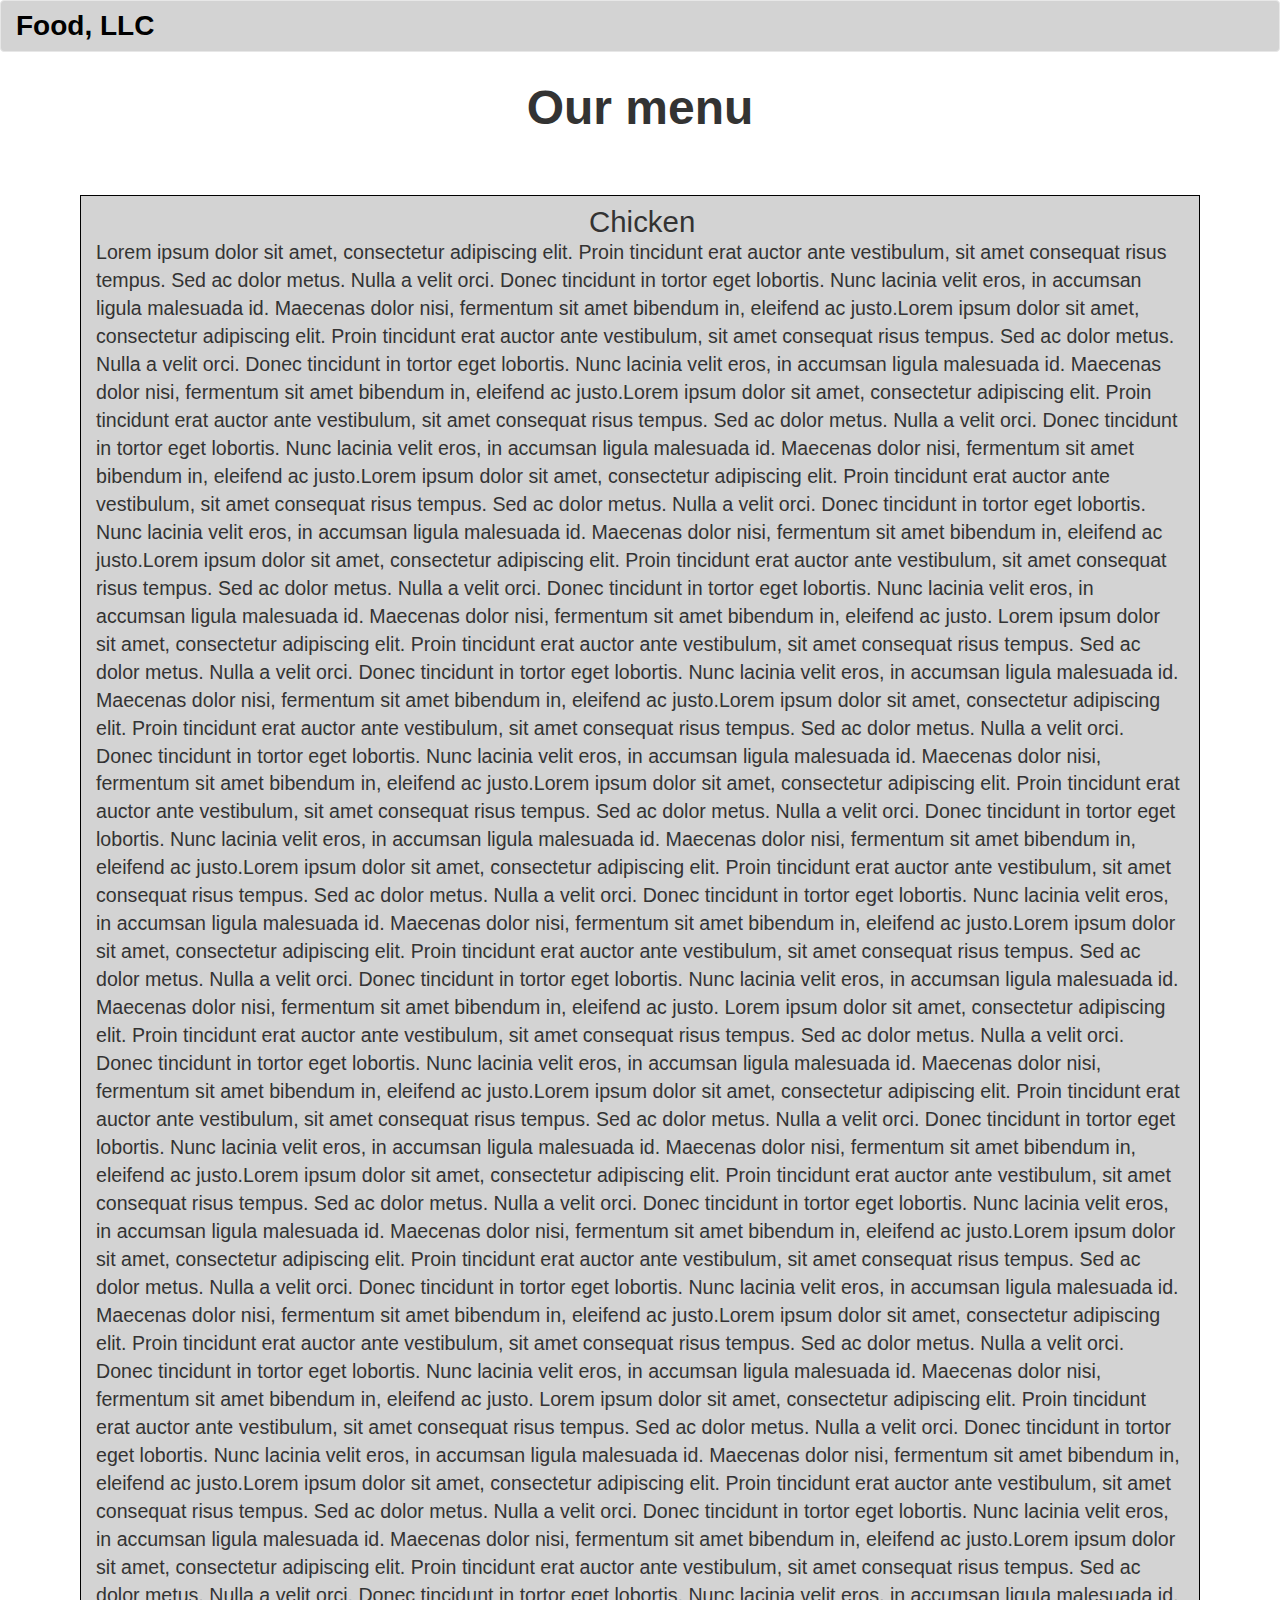
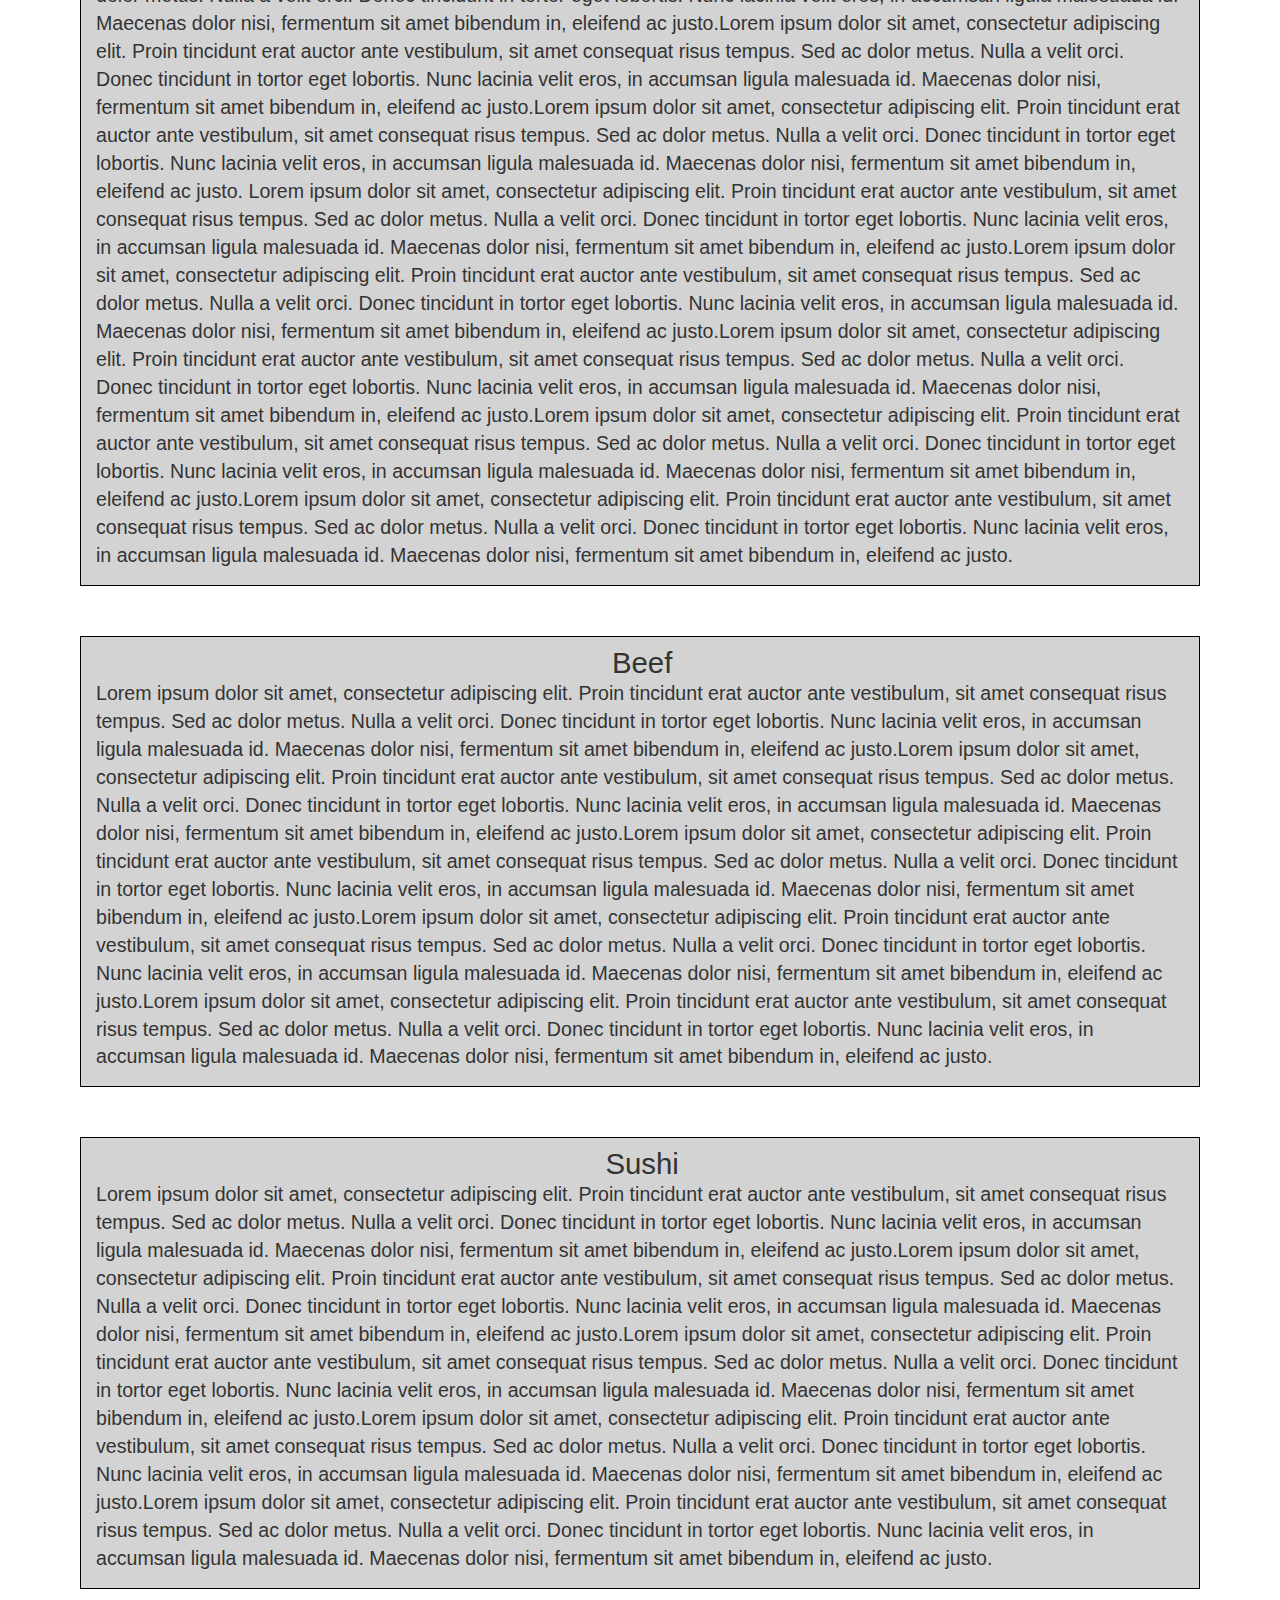
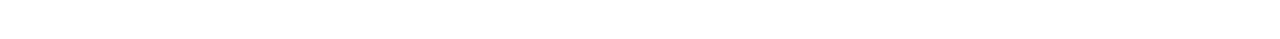
==== commit e498b8bf: "Update index.html" ====
--- a/module3-solution/index.html
+++ b/module3-solution/index.html
@@ -45,6 +45,7 @@
 </nav>
 
   <h1 class="heading text-center">Our menu</h1>
+  <div class="container-fluid">
   <div class="col-xs-12">
 <p class="test" id="id1">
 <span class="text-center">Chicken</span>
@@ -66,6 +67,7 @@
 Lorem ipsum dolor sit amet, consectetur adipiscing elit. Proin tincidunt erat auctor ante vestibulum, sit amet consequat risus tempus. Sed ac dolor metus. Nulla a velit orci. Donec tincidunt in tortor eget lobortis. Nunc lacinia velit eros, in accumsan ligula malesuada id. Maecenas dolor nisi, fermentum sit amet bibendum in, eleifend ac justo.Lorem ipsum dolor sit amet, consectetur adipiscing elit. Proin tincidunt erat auctor ante vestibulum, sit amet consequat risus tempus. Sed ac dolor metus. Nulla a velit orci. Donec tincidunt in tortor eget lobortis. Nunc lacinia velit eros, in accumsan ligula malesuada id. Maecenas dolor nisi, fermentum sit amet bibendum in, eleifend ac justo.Lorem ipsum dolor sit amet, consectetur adipiscing elit. Proin tincidunt erat auctor ante vestibulum, sit amet consequat risus tempus. Sed ac dolor metus. Nulla a velit orci. Donec tincidunt in tortor eget lobortis. Nunc lacinia velit eros, in accumsan ligula malesuada id. Maecenas dolor nisi, fermentum sit amet bibendum in, eleifend ac justo.Lorem ipsum dolor sit amet, consectetur adipiscing elit. Proin tincidunt erat auctor ante vestibulum, sit amet consequat risus tempus. Sed ac dolor metus. Nulla a velit orci. Donec tincidunt in tortor eget lobortis. Nunc lacinia velit eros, in accumsan ligula malesuada id. Maecenas dolor nisi, fermentum sit amet bibendum in, eleifend ac justo.Lorem ipsum dolor sit amet, consectetur adipiscing elit. Proin tincidunt erat auctor ante vestibulum, sit amet consequat risus tempus. Sed ac dolor metus. Nulla a velit orci. Donec tincidunt in tortor eget lobortis. Nunc lacinia velit eros, in accumsan ligula malesuada id. Maecenas dolor nisi, fermentum sit amet bibendum in, eleifend ac justo.
 </p>
 </div>
+</div>
   <!-- jQuery (Bootstrap JS plugins depend on it) -->
   <script src="js/jquery-1.11.3.min.js"></script>
   <script src="js/bootstrap.min.js"></script>
